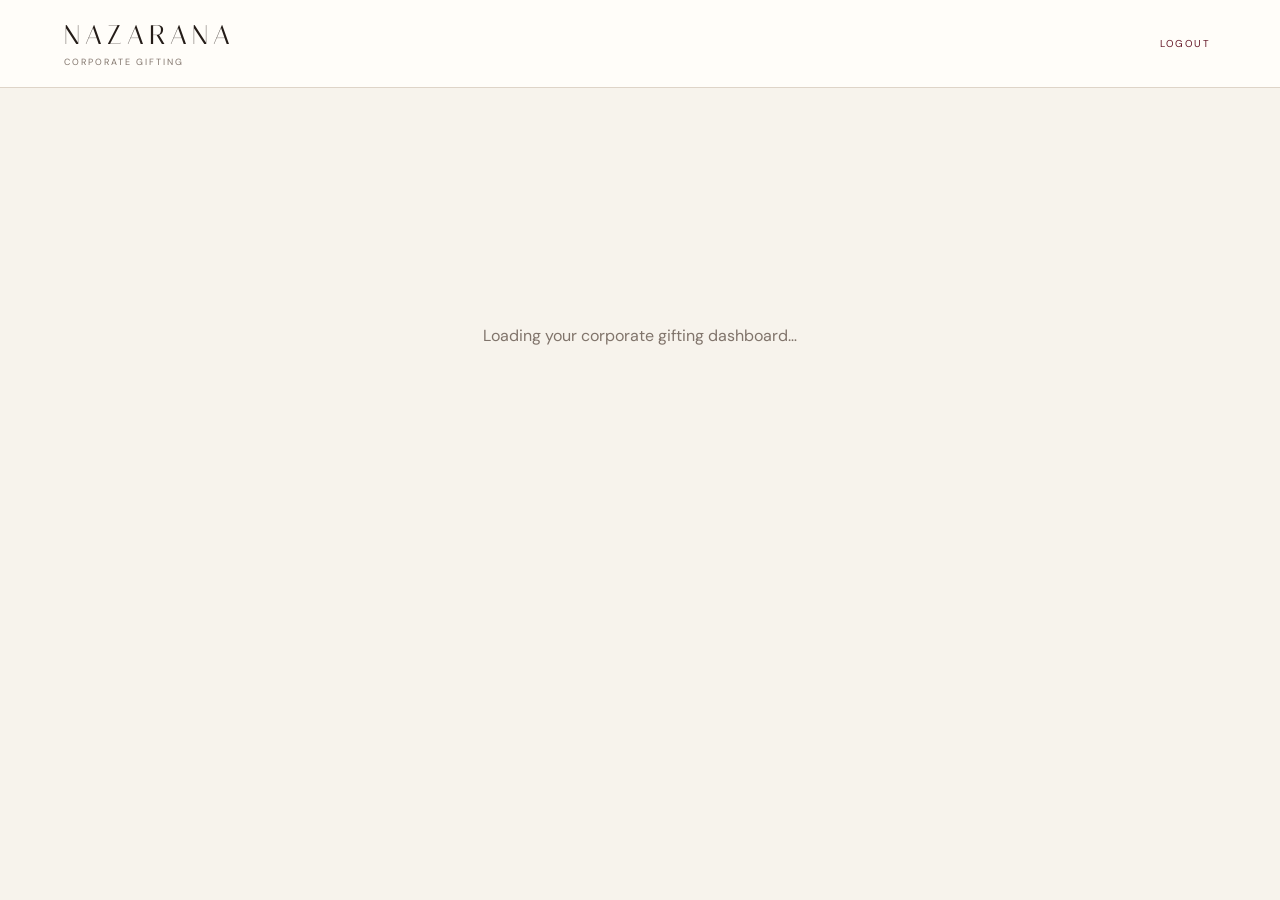
==== hr-dashboard.html @ d7e3edd8 "Add corporate HR dashboard" ====
<!DOCTYPE html>
<html lang="en">
<head>
  <meta charset="UTF-8">
  <meta name="viewport" content="width=device-width, initial-scale=1.0">

  <title>HR Dashboard | Nazarana</title>

  <link rel="preconnect" href="https://fonts.googleapis.com">
  <link rel="preconnect" href="https://fonts.gstatic.com" crossorigin>

  <link
    href="https://fonts.googleapis.com/css2?family=DM+Sans:wght@400;500;600&family=Italiana&display=swap"
    rel="stylesheet"
  >

  <style>
    * {
      box-sizing: border-box;
    }

    :root {
      --burgundy: #651828;
      --burgundy-dark: #4f101d;
      --ivory: #f7f3ec;
      --paper: #fffdf9;
      --ink: #241c18;
      --muted: #80746b;
      --line: #ded4c8;
      --gold: #a7864f;
      --green: #496653;
    }

    body {
      margin: 0;
      background: var(--ivory);
      color: var(--ink);
      font-family: "DM Sans", sans-serif;
    }

    button,
    input {
      font-family: inherit;
    }

    /* HEADER */

    .header {
      height: 88px;
      background: var(--paper);
      border-bottom: 1px solid var(--line);

      display: flex;
      align-items: center;
      justify-content: space-between;

      padding: 0 5vw;

      position: sticky;
      top: 0;
      z-index: 10;
    }

    .brand {
      font-family: "Italiana", serif;
      font-size: 27px;
      letter-spacing: 5px;
    }

    .brand-sub {
      font-size: 9px;
      letter-spacing: 2px;
      margin-top: 5px;
      color: var(--muted);
    }

    .header-right {
      display: flex;
      align-items: center;
      gap: 28px;
    }

    .hr-name {
      font-size: 13px;
    }

    .logout {
      background: none;
      border: none;
      cursor: pointer;

      color: var(--burgundy);

      font-size: 10px;
      letter-spacing: 1.5px;
      text-transform: uppercase;
    }

    /* MAIN */

    .container {
      max-width: 1400px;
      margin: auto;
      padding: 55px 5vw 90px;
    }

    .eyebrow {
      font-size: 10px;
      letter-spacing: 2.5px;
      text-transform: uppercase;
      color: var(--gold);
      margin-bottom: 15px;
    }

    .welcome {
      display: flex;
      justify-content: space-between;
      gap: 40px;
      align-items: flex-end;

      margin-bottom: 45px;
    }

    .welcome h1 {
      font-family: "Italiana", serif;
      font-weight: 400;
      font-size: clamp(38px, 5vw, 58px);
      margin: 0 0 12px;
    }

    .company {
      color: var(--muted);
      font-size: 14px;
    }

    .campaign-box {
      min-width: 310px;
      background: var(--burgundy);
      color: white;
      padding: 24px 27px;
    }

    .campaign-label {
      font-size: 9px;
      letter-spacing: 2px;
      text-transform: uppercase;
      opacity: .7;
    }

    .campaign-name {
      font-family: "Italiana", serif;
      font-size: 25px;
      margin: 9px 0 13px;
    }

    .campaign-meta {
      font-size: 12px;
      opacity: .8;
    }

    /* STATS */

    .stats {
      display: grid;
      grid-template-columns: repeat(4, 1fr);
      gap: 18px;
      margin-bottom: 28px;
    }

    .stat {
      background: var(--paper);
      border: 1px solid var(--line);
      padding: 28px;
    }

    .stat-label {
      font-size: 10px;
      text-transform: uppercase;
      letter-spacing: 1.5px;
      color: var(--muted);
    }

    .stat-value {
      font-family: "Italiana", serif;
      font-size: 43px;
      margin-top: 13px;
    }

    /* PROGRESS */

    .progress-card {
      background: var(--paper);
      border: 1px solid var(--line);
      padding: 25px 28px;
      margin-bottom: 45px;
    }

    .progress-head {
      display: flex;
      justify-content: space-between;
      margin-bottom: 15px;
    }

    .progress-title {
      font-size: 12px;
      font-weight: 600;
    }

    .progress-value {
      font-size: 12px;
      color: var(--burgundy);
      font-weight: 600;
    }

    .progress-track {
      height: 7px;
      background: #e7dfd5;
      overflow: hidden;
    }

    .progress-fill {
      height: 100%;
      width: 0%;
      background: var(--burgundy);
      transition: width .6s ease;
    }

    /* TABLE HEADER */

    .section-head {
      display: flex;
      justify-content: space-between;
      align-items: flex-end;
      gap: 25px;
      margin-bottom: 20px;
    }

    .section-head h2 {
      font-family: "Italiana", serif;
      font-size: 32px;
      font-weight: 400;
      margin: 0;
    }

    .tools {
      display: flex;
      gap: 10px;
    }

    .search {
      height: 42px;
      width: 260px;
      border: 1px solid var(--line);
      background: var(--paper);
      padding: 0 13px;
      outline: none;
    }

    .search:focus {
      border-color: var(--burgundy);
    }

    .export {
      height: 42px;
      padding: 0 20px;
      border: 1px solid var(--burgundy);
      background: transparent;
      color: var(--burgundy);
      cursor: pointer;

      font-size: 10px;
      letter-spacing: 1.4px;
      text-transform: uppercase;
    }

    .export:hover {
      background: var(--burgundy);
      color: white;
    }

    /* TABLE */

    .table-wrap {
      background: var(--paper);
      border: 1px solid var(--line);
      overflow-x: auto;
    }

    table {
      width: 100%;
      border-collapse: collapse;
      min-width: 1050px;
    }

    th {
      text-align: left;
      padding: 16px 18px;

      font-size: 9px;
      letter-spacing: 1.3px;
      text-transform: uppercase;

      color: var(--muted);

      border-bottom: 1px solid var(--line);
      background: #faf7f1;
    }

    td {
      padding: 18px;
      border-bottom: 1px solid #eee7de;
      font-size: 12px;
      vertical-align: middle;
    }

    tbody tr:last-child td {
      border-bottom: 0;
    }

    .employee-name {
      font-weight: 600;
      margin-bottom: 4px;
    }

    .employee-email {
      font-size: 10px;
      color: var(--muted);
    }

    .status {
      display: inline-block;
      padding: 6px 10px;

      font-size: 9px;
      letter-spacing: 1px;
      text-transform: uppercase;
    }

    .status.completed {
      background: #e7efe8;
      color: var(--green);
    }

    .status.pending {
      background: #f2e8e4;
      color: #915142;
    }

    .gift-name {
      font-weight: 500;
    }

    .muted {
      color: var(--muted);
    }

    /* LOADING */

    .loading {
      min-height: 55vh;

      display: flex;
      align-items: center;
      justify-content: center;

      text-align: center;
      color: var(--muted);
    }

    .error {
      max-width: 600px;
      margin: 100px auto;
      text-align: center;
    }

    .error h2 {
      font-family: "Italiana", serif;
      font-size: 36px;
      font-weight: 400;
    }

    .error p {
      color: var(--muted);
      line-height: 1.7;
    }

    .hidden {
      display: none !important;
    }

    @media (max-width: 950px) {

      .stats {
        grid-template-columns: repeat(2, 1fr);
      }

      .welcome {
        display: block;
      }

      .campaign-box {
        margin-top: 30px;
      }

    }

    @media (max-width: 650px) {

      .header {
        height: 75px;
        padding: 0 22px;
      }

      .brand {
        font-size: 21px;
      }

      .brand-sub,
      .hr-name {
        display: none;
      }

      .container {
        padding: 38px 20px 70px;
      }

      .stats {
        grid-template-columns: 1fr 1fr;
        gap: 10px;
      }

      .stat {
        padding: 20px;
      }

      .stat-value {
        font-size: 35px;
      }

      .campaign-box {
        min-width: 0;
      }

      .section-head {
        display: block;
      }

      .tools {
        margin-top: 18px;
        display: grid;
        grid-template-columns: 1fr;
      }

      .search {
        width: 100%;
      }
    }
  </style>
</head>


<body>

<header class="header">

  <div>
    <div class="brand">NAZARANA</div>

    <div class="brand-sub">
      CORPORATE GIFTING
    </div>
  </div>

  <div class="header-right">

    <span
      class="hr-name"
      id="headerHrName">
    </span>

    <button
      class="logout"
      id="logoutButton">
      Logout
    </button>

  </div>

</header>


<div
  id="loading"
  class="loading">
  Loading your corporate gifting dashboard…
</div>


<main
  id="dashboard"
  class="container hidden">

  <section class="welcome">

    <div>

      <div class="eyebrow">
        HR Dashboard
      </div>

      <h1 id="welcomeName">
        Welcome
      </h1>

      <div
        class="company"
        id="companyName">
      </div>

    </div>


    <div class="campaign-box">

      <div class="campaign-label">
        Current Campaign
      </div>

      <div
        class="campaign-name"
        id="campaignName">
      </div>

      <div
        class="campaign-meta"
        id="campaignDeadline">
      </div>

    </div>

  </section>


  <section class="stats">

    <article class="stat">
      <div class="stat-label">
        Total Employees
      </div>

      <div
        class="stat-value"
        id="totalEmployees">
        0
      </div>
    </article>


    <article class="stat">
      <div class="stat-label">
        Selections Received
      </div>

      <div
        class="stat-value"
        id="completedSelections">
        0
      </div>
    </article>


    <article class="stat">
      <div class="stat-label">
        Pending
      </div>

      <div
        class="stat-value"
        id="pendingSelections">
        0
      </div>
    </article>


    <article class="stat">
      <div class="stat-label">
        Completion
      </div>

      <div
        class="stat-value"
        id="completionPercentage">
        0%
      </div>
    </article>

  </section>


  <section class="progress-card">

    <div class="progress-head">

      <span class="progress-title">
        Employee Selection Progress
      </span>

      <span
        class="progress-value"
        id="progressText">
        0%
      </span>

    </div>

    <div class="progress-track">
      <div
        class="progress-fill"
        id="progressFill">
      </div>
    </div>

  </section>


  <section>

    <div class="section-head">

      <div>

        <div class="eyebrow">
          Campaign Participants
        </div>

        <h2>
          Employees & Selections
        </h2>

      </div>


      <div class="tools">

        <input
          id="searchInput"
          class="search"
          type="search"
          placeholder="Search employee…"
        >

        <button
          id="exportButton"
          class="export">
          Export CSV
        </button>

      </div>

    </div>


    <div class="table-wrap">

      <table>

        <thead>
          <tr>
            <th>Employee</th>
            <th>Employee ID</th>
            <th>Mobile</th>
            <th>Gift Tier</th>
            <th>Status</th>
            <th>Selected Gift</th>
            <th>Selected On</th>
            <th>Fulfilment</th>
          </tr>
        </thead>

        <tbody id="employeeTable">
        </tbody>

      </table>

    </div>

  </section>

</main>


<div
  id="errorBox"
  class="error hidden">

  <h2>Unable to load dashboard</h2>

  <p id="errorMessage">
    Please sign in again.
  </p>

</div>


<script type="module">

  import {
    createClient
  } from "https://esm.sh/@supabase/supabase-js@2";


  const SUPABASE_URL =
    "https://seogmslimxytpeoynath.supabase.co";

  /*
    IMPORTANT:
    Paste the SAME browser-safe publishable/anon key
    that you used in hr-login.html.
  */

  const SUPABASE_ANON_KEY =
    "sb_publishable_MpiriYPS7XgmYaeg_kU5gg_hULjj2wq";


  const HR_FUNCTION =
    SUPABASE_URL +
    "/functions/v1/hr-dashboard";


  const supabase =
    createClient(
      SUPABASE_URL,
      SUPABASE_ANON_KEY
    );


  let dashboardData = null;
  let visibleEmployees = [];


  const loading =
    document.getElementById("loading");

  const dashboard =
    document.getElementById("dashboard");

  const errorBox =
    document.getElementById("errorBox");

  const errorMessage =
    document.getElementById("errorMessage");


  /* ---------------------------------
     AUTHENTICATION
  --------------------------------- */

  const {
    data: { session }
  } =
    await supabase.auth.getSession();


  if (!session) {

    location.href =
      "hr-login.html";

  } else {

    loadDashboard(session);

  }


  /* ---------------------------------
     LOAD DASHBOARD
  --------------------------------- */

  async function loadDashboard(session) {

    try {

      const response =
        await fetch(
          HR_FUNCTION,
          {
            method: "GET",

            headers: {
              "Authorization":
                "Bearer " +
                session.access_token,

              "Content-Type":
                "application/json"
            }
          }
        );


      const result =
        await response.json();


      if (
        !response.ok ||
        !result.success
      ) {

        throw new Error(
          result.message ||
          "Unable to load dashboard."
        );

      }


      dashboardData = result;

      visibleEmployees =
        result.employees || [];


      renderDashboard();


      loading.classList.add("hidden");

      dashboard.classList.remove(
        "hidden"
      );


    } catch (error) {

      console.error(error);

      loading.classList.add("hidden");

      errorBox.classList.remove(
        "hidden"
      );

      errorMessage.textContent =
        error.message ||
        "Please sign in again.";

    }

  }


  /* ---------------------------------
     RENDER DASHBOARD
  --------------------------------- */

  function renderDashboard() {

    const data =
      dashboardData;


    document.getElementById(
      "headerHrName"
    ).textContent =
      data.hr?.full_name || "";


    document.getElementById(
      "welcomeName"
    ).textContent =
      "Welcome, " +
      firstName(
        data.hr?.full_name
      );


    document.getElementById(
      "companyName"
    ).textContent =
      data.company?.name || "";


    if (data.active_campaign) {

      document.getElementById(
        "campaignName"
      ).textContent =
        data.active_campaign.name;


      document.getElementById(
        "campaignDeadline"
      ).textContent =
        data.active_campaign.deadline
          ? "Selection deadline · " +
            formatDate(
              data.active_campaign
                .deadline
            )
          : "No selection deadline";

    } else {

      document.getElementById(
        "campaignName"
      ).textContent =
        "No active campaign";


      document.getElementById(
        "campaignDeadline"
      ).textContent =
        "Your Nazarana campaign will appear here.";

    }


    const stats =
      data.stats || {};


    document.getElementById(
      "totalEmployees"
    ).textContent =
      stats.total_employees || 0;


    document.getElementById(
      "completedSelections"
    ).textContent =
      stats.selections_completed || 0;


    document.getElementById(
      "pendingSelections"
    ).textContent =
      stats.selections_pending || 0;


    const percentage =
      stats.completion_percentage || 0;


    document.getElementById(
      "completionPercentage"
    ).textContent =
      percentage + "%";


    document.getElementById(
      "progressText"
    ).textContent =
      percentage + "% complete";


    document.getElementById(
      "progressFill"
    ).style.width =
      percentage + "%";


    renderEmployees(
      visibleEmployees
    );

  }


  /* ---------------------------------
     EMPLOYEE TABLE
  --------------------------------- */

  function renderEmployees(employees) {

    const tbody =
      document.getElementById(
        "employeeTable"
      );


    if (!employees.length) {

      tbody.innerHTML = `
        <tr>
          <td
            colspan="8"
            style="
              text-align:center;
              padding:40px;
              color:#80746b;
            "
          >
            No employees found.
          </td>
        </tr>
      `;

      return;

    }


    tbody.innerHTML =
      employees
        .map((employee) => {

          const completed =
            employee.selection_status ===
            "completed";


          return `
            <tr>

              <td>
                <div class="employee-name">
                  ${escapeHtml(
                    employee.full_name ||
                    "—"
                  )}
                </div>

                <div class="employee-email">
                  ${escapeHtml(
                    employee.email ||
                    ""
                  )}
                </div>
              </td>


              <td>
                ${escapeHtml(
                  employee.employee_code ||
                  "—"
                )}
              </td>


              <td>
                ${escapeHtml(
                  employee.phone ||
                  "—"
                )}
              </td>


              <td>
                ${
                  employee.gift_tier
                    ? escapeHtml(
                        employee
                          .gift_tier
                          .name
                      )
                    : "—"
                }
              </td>


              <td>
                <span
                  class="status ${
                    completed
                      ? "completed"
                      : "pending"
                  }"
                >
                  ${
                    completed
                      ? "Selected"
                      : "Pending"
                  }
                </span>
              </td>


              <td>
                ${
                  employee.selected_gift
                    ? `
                      <span class="gift-name">
                        ${escapeHtml(
                          employee
                            .selected_gift
                            .name
                        )}
                      </span>
                    `
                    : `
                      <span class="muted">
                        Not selected
                      </span>
                    `
                }
              </td>


              <td>
                ${
                  employee.selected_at
                    ? formatDate(
                        employee
                          .selected_at
                      )
                    : "—"
                }
              </td>


              <td>
                ${formatStatus(
                  employee
                    .fulfilment_status
                )}
              </td>

            </tr>
          `;

        })
        .join("");

  }


  /* ---------------------------------
     SEARCH
  --------------------------------- */

  document
    .getElementById("searchInput")
    .addEventListener(
      "input",
      (event) => {

        const query =
          event.target.value
            .trim()
            .toLowerCase();


        if (!query) {

          visibleEmployees =
            dashboardData.employees ||
            [];

        } else {

          visibleEmployees =
            (
              dashboardData.employees ||
              []
            ).filter(
              (employee) => {

                const searchable = [
                  employee.full_name,
                  employee.email,
                  employee.phone,
                  employee.employee_code,
                  employee.gift_tier?.name,
                  employee.selected_gift
                    ?.name,
                  employee.selection_status,
                  employee
                    .fulfilment_status
                ]
                  .filter(Boolean)
                  .join(" ")
                  .toLowerCase();


                return searchable.includes(
                  query
                );

              }
            );

        }


        renderEmployees(
          visibleEmployees
        );

      }
    );


  /* ---------------------------------
     CSV EXPORT
  --------------------------------- */

  document
    .getElementById("exportButton")
    .addEventListener(
      "click",
      () => {

        const employees =
          dashboardData?.employees ||
          [];


        if (!employees.length) {
          return;
        }


        const rows = [

          [
            "Employee ID",
            "Employee Name",
            "Email",
            "Mobile",
            "Gift Tier",
            "Selection Status",
            "Selected Gift",
            "Selected On",
            "Fulfilment Status"
          ],

          ...employees.map(
            (employee) => [

              employee.employee_code ||
                "",

              employee.full_name ||
                "",

              employee.email ||
                "",

              employee.phone ||
                "",

              employee.gift_tier
                ?.name || "",

              employee.selection_status ||
                "",

              employee.selected_gift
                ?.name || "",

              employee.selected_at
                ? formatDate(
                    employee.selected_at
                  )
                : "",

              employee
                .fulfilment_status ||
                ""

            ]
          )

        ];


        const csv =
          rows
            .map(
              (row) =>
                row
                  .map(csvCell)
                  .join(",")
            )
            .join("\n");


        const blob =
          new Blob(
            [csv],
            {
              type:
                "text/csv;charset=utf-8;"
            }
          );


        const url =
          URL.createObjectURL(blob);


        const link =
          document.createElement("a");


        link.href = url;

        link.download =
          "nazarana-" +
          safeFilename(
            dashboardData
              .active_campaign
              ?.name ||
            "campaign"
          ) +
          "-selections.csv";


        document.body.appendChild(
          link
        );

        link.click();

        link.remove();

        URL.revokeObjectURL(url);

      }
    );


  /* ---------------------------------
     LOGOUT
  --------------------------------- */

  document
    .getElementById("logoutButton")
    .addEventListener(
      "click",
      async () => {

        await supabase.auth.signOut();

        location.href =
          "hr-login.html";

      }
    );


  /* ---------------------------------
     HELPERS
  --------------------------------- */

  function firstName(name) {

    if (!name) {
      return "there";
    }

    return name
      .trim()
      .split(/\s+/)[0];

  }


  function formatDate(value) {

    if (!value) {
      return "—";
    }


    const date =
      new Date(value);


    if (
      Number.isNaN(
        date.getTime()
      )
    ) {
      return "—";
    }


    return new Intl.DateTimeFormat(
      "en-IN",
      {
        day: "2-digit",
        month: "short",
        year: "numeric"
      }
    ).format(date);

  }


  function formatStatus(value) {

    if (!value) {
      return "—";
    }


    return value
      .replaceAll("_", " ")
      .replace(
        /\b\w/g,
        (letter) =>
          letter.toUpperCase()
      );

  }


  function csvCell(value) {

    const text =
      String(value ?? "");


    return (
      '"' +
      text.replaceAll(
        '"',
        '""'
      ) +
      '"'
    );

  }


  function safeFilename(value) {

    return String(value)
      .toLowerCase()
      .replace(
        /[^a-z0-9]+/g,
        "-"
      )
      .replace(
        /^-+|-+$/g,
        ""
      );

  }


  function escapeHtml(value) {

    return String(value ?? "")
      .replaceAll("&", "&amp;")
      .replaceAll("<", "&lt;")
      .replaceAll(">", "&gt;")
      .replaceAll('"', "&quot;")
      .replaceAll("'", "&#039;");

  }

</script>

</body>
</html>
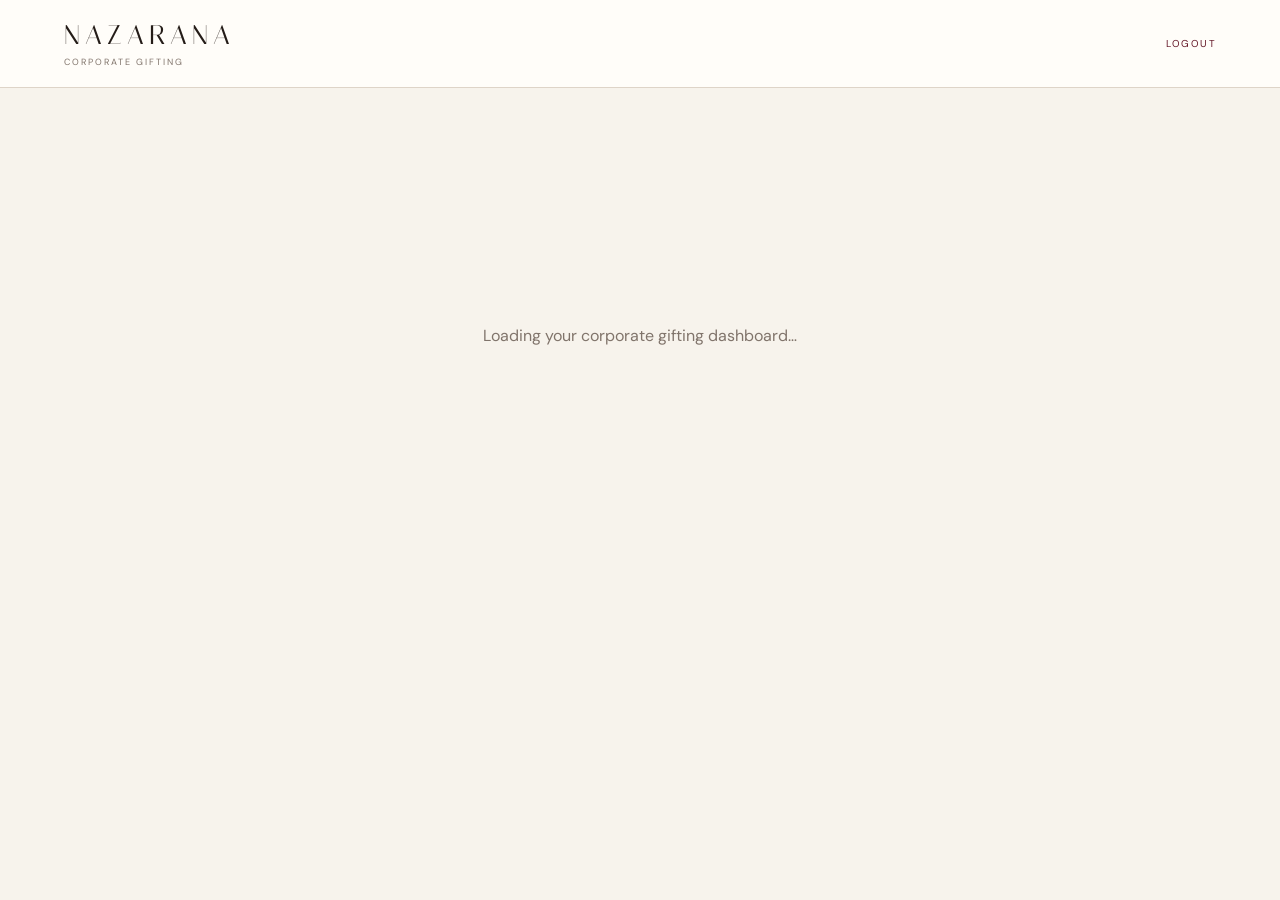
==== commit 123d0b6f: "Upgrade HR dashboard with gifting analytics" ====
--- a/hr-dashboard.html
+++ b/hr-dashboard.html
@@ -1,23 +1,40 @@
 <!DOCTYPE html>
 <html lang="en">
+
 <head>
+
   <meta charset="UTF-8">
-  <meta name="viewport" content="width=device-width, initial-scale=1.0">
+
+  <meta
+    name="viewport"
+    content="width=device-width, initial-scale=1.0"
+  >
 
   <title>HR Dashboard | Nazarana</title>
 
-  <link rel="preconnect" href="https://fonts.googleapis.com">
-  <link rel="preconnect" href="https://fonts.gstatic.com" crossorigin>
+  <link
+    rel="preconnect"
+    href="https://fonts.googleapis.com"
+  >
+
+  <link
+    rel="preconnect"
+    href="https://fonts.gstatic.com"
+    crossorigin
+  >
 
   <link
     href="https://fonts.googleapis.com/css2?family=DM+Sans:wght@400;500;600&family=Italiana&display=swap"
     rel="stylesheet"
   >
 
+
   <style>
+
     * {
       box-sizing: border-box;
     }
+
 
     :root {
       --burgundy: #651828;
@@ -29,447 +46,1230 @@
       --line: #ded4c8;
       --gold: #a7864f;
       --green: #496653;
-    }
+      --soft-green: #e7efe8;
+      --soft-red: #f2e8e4;
+      --soft-gold: #f1eadc;
+    }
+
+
+    html {
+      scroll-behavior: smooth;
+    }
+
 
     body {
       margin: 0;
+
       background: var(--ivory);
       color: var(--ink);
-      font-family: "DM Sans", sans-serif;
-    }
+
+      font-family:
+        "DM Sans",
+        sans-serif;
+    }
+
 
     button,
     input {
       font-family: inherit;
     }
 
-    /* HEADER */
+
+    button {
+      cursor: pointer;
+    }
+
+
+    /* ========================================
+       HEADER
+    ========================================= */
+
 
     .header {
-      height: 88px;
+      min-height: 88px;
+
       background: var(--paper);
-      border-bottom: 1px solid var(--line);
+
+      border-bottom:
+        1px solid var(--line);
 
       display: flex;
       align-items: center;
       justify-content: space-between;
 
-      padding: 0 5vw;
+      padding:
+        0 5vw;
 
       position: sticky;
       top: 0;
-      z-index: 10;
-    }
+
+      z-index: 100;
+    }
+
 
     .brand {
-      font-family: "Italiana", serif;
+      font-family:
+        "Italiana",
+        serif;
+
       font-size: 27px;
+
       letter-spacing: 5px;
     }
 
+
     .brand-sub {
+      margin-top: 5px;
+
+      color: var(--muted);
+
       font-size: 9px;
+
       letter-spacing: 2px;
-      margin-top: 5px;
-      color: var(--muted);
-    }
+    }
+
 
     .header-right {
       display: flex;
       align-items: center;
+
       gap: 28px;
     }
+
 
     .hr-name {
       font-size: 13px;
     }
 
+
     .logout {
+      padding: 0;
+
+      border: 0;
       background: none;
-      border: none;
-      cursor: pointer;
 
       color: var(--burgundy);
 
       font-size: 10px;
+
       letter-spacing: 1.5px;
+
       text-transform: uppercase;
     }
 
-    /* MAIN */
+
+    /* ========================================
+       MAIN
+    ========================================= */
+
 
     .container {
-      max-width: 1400px;
+      width: min(
+        1400px,
+        90vw
+      );
+
       margin: auto;
-      padding: 55px 5vw 90px;
-    }
+
+      padding:
+        55px 0
+        90px;
+    }
+
 
     .eyebrow {
+      margin-bottom: 14px;
+
+      color: var(--gold);
+
       font-size: 10px;
+
       letter-spacing: 2.5px;
+
       text-transform: uppercase;
-      color: var(--gold);
-      margin-bottom: 15px;
-    }
+    }
+
+
+    .section-description {
+      max-width: 620px;
+
+      margin:
+        10px 0 0;
+
+      color: var(--muted);
+
+      font-size: 12px;
+
+      line-height: 1.7;
+    }
+
+
+    /* ========================================
+       WELCOME
+    ========================================= */
+
 
     .welcome {
       display: flex;
-      justify-content: space-between;
+
+      justify-content:
+        space-between;
+
+      align-items:
+        flex-end;
+
       gap: 40px;
-      align-items: flex-end;
-
-      margin-bottom: 45px;
-    }
+
+      margin-bottom: 42px;
+    }
+
 
     .welcome h1 {
-      font-family: "Italiana", serif;
+      margin:
+        0 0 12px;
+
+      font-family:
+        "Italiana",
+        serif;
+
       font-weight: 400;
-      font-size: clamp(38px, 5vw, 58px);
-      margin: 0 0 12px;
-    }
+
+      font-size:
+        clamp(
+          38px,
+          5vw,
+          58px
+        );
+    }
+
 
     .company {
       color: var(--muted);
+
       font-size: 14px;
     }
 
+
     .campaign-box {
-      min-width: 310px;
-      background: var(--burgundy);
+      min-width: 330px;
+
+      padding:
+        24px 27px;
+
+      background:
+        var(--burgundy);
+
       color: white;
-      padding: 24px 27px;
-    }
+    }
+
 
     .campaign-label {
       font-size: 9px;
+
       letter-spacing: 2px;
+
       text-transform: uppercase;
+
       opacity: .7;
     }
 
+
     .campaign-name {
-      font-family: "Italiana", serif;
+      margin:
+        9px 0 12px;
+
+      font-family:
+        "Italiana",
+        serif;
+
       font-size: 25px;
-      margin: 9px 0 13px;
-    }
+    }
+
 
     .campaign-meta {
       font-size: 12px;
+
+      line-height: 1.6;
+
       opacity: .8;
     }
 
-    /* STATS */
+
+    .deadline-note {
+      margin-top: 6px;
+
+      color: #e8d7b8;
+
+      font-size: 10px;
+    }
+
+
+    /* ========================================
+       PRIMARY STATS
+    ========================================= */
+
 
     .stats {
       display: grid;
-      grid-template-columns: repeat(4, 1fr);
+
+      grid-template-columns:
+        repeat(4, 1fr);
+
       gap: 18px;
-      margin-bottom: 28px;
-    }
+
+      margin-bottom: 18px;
+    }
+
 
     .stat {
-      background: var(--paper);
-      border: 1px solid var(--line);
-      padding: 28px;
-    }
+      min-height: 135px;
+
+      padding: 27px;
+
+      background:
+        var(--paper);
+
+      border:
+        1px solid var(--line);
+    }
+
 
     .stat-label {
+      color: var(--muted);
+
       font-size: 10px;
+
+      letter-spacing: 1.5px;
+
       text-transform: uppercase;
-      letter-spacing: 1.5px;
+    }
+
+
+    .stat-value {
+      margin-top: 13px;
+
+      font-family:
+        "Italiana",
+        serif;
+
+      font-size: 43px;
+    }
+
+
+    .stat-sub {
+      margin-top: 6px;
+
       color: var(--muted);
-    }
-
-    .stat-value {
-      font-family: "Italiana", serif;
-      font-size: 43px;
-      margin-top: 13px;
-    }
-
-    /* PROGRESS */
+
+      font-size: 10px;
+    }
+
+
+    /* ========================================
+       PROGRESS
+    ========================================= */
+
 
     .progress-card {
-      background: var(--paper);
-      border: 1px solid var(--line);
-      padding: 25px 28px;
-      margin-bottom: 45px;
-    }
+      padding:
+        25px 28px;
+
+      margin-bottom: 55px;
+
+      background:
+        var(--paper);
+
+      border:
+        1px solid var(--line);
+    }
+
 
     .progress-head {
       display: flex;
-      justify-content: space-between;
+
+      justify-content:
+        space-between;
+
+      gap: 20px;
+
       margin-bottom: 15px;
     }
+
 
     .progress-title {
       font-size: 12px;
+
       font-weight: 600;
     }
 
+
     .progress-value {
+      color:
+        var(--burgundy);
+
       font-size: 12px;
-      color: var(--burgundy);
+
       font-weight: 600;
     }
+
 
     .progress-track {
       height: 7px;
-      background: #e7dfd5;
+
       overflow: hidden;
-    }
+
+      background:
+        #e7dfd5;
+    }
+
 
     .progress-fill {
+      width: 0%;
       height: 100%;
-      width: 0%;
-      background: var(--burgundy);
-      transition: width .6s ease;
-    }
-
-    /* TABLE HEADER */
+
+      background:
+        var(--burgundy);
+
+      transition:
+        width .6s ease;
+    }
+
+
+    /* ========================================
+       SECTION HEADINGS
+    ========================================= */
+
+
+    .section {
+      margin-bottom: 65px;
+    }
+
 
     .section-head {
       display: flex;
-      justify-content: space-between;
-      align-items: flex-end;
-      gap: 25px;
-      margin-bottom: 20px;
-    }
+
+      justify-content:
+        space-between;
+
+      align-items:
+        flex-end;
+
+      gap: 30px;
+
+      margin-bottom: 22px;
+    }
+
 
     .section-head h2 {
-      font-family: "Italiana", serif;
-      font-size: 32px;
+      margin: 0;
+
+      font-family:
+        "Italiana",
+        serif;
+
+      font-size: 34px;
+
       font-weight: 400;
+    }
+
+
+    /* ========================================
+       GIFT ANALYTICS
+    ========================================= */
+
+
+    .gift-grid {
+      display: grid;
+
+      grid-template-columns:
+        repeat(4, 1fr);
+
+      gap: 16px;
+    }
+
+
+    .gift-card {
+      overflow: hidden;
+
+      background:
+        var(--paper);
+
+      border:
+        1px solid var(--line);
+    }
+
+
+    .gift-image {
+      width: 100%;
+
+      aspect-ratio: 1.35 / 1;
+
+      overflow: hidden;
+
+      background:
+        #ece4da;
+    }
+
+
+    .gift-image img {
+      display: block;
+
+      width: 100%;
+      height: 100%;
+
+      object-fit: cover;
+
+      transition:
+        transform .4s ease;
+    }
+
+
+    .gift-card:hover
+    .gift-image img {
+      transform:
+        scale(1.025);
+    }
+
+
+    .gift-card-body {
+      padding:
+        19px 18px 20px;
+    }
+
+
+    .gift-card-top {
+      display: flex;
+
+      justify-content:
+        space-between;
+
+      align-items:
+        flex-start;
+
+      gap: 15px;
+    }
+
+
+    .gift-title {
       margin: 0;
-    }
+
+      font-family:
+        "Italiana",
+        serif;
+
+      font-size: 20px;
+
+      line-height: 1.2;
+    }
+
+
+    .gift-count {
+      flex-shrink: 0;
+
+      color:
+        var(--burgundy);
+
+      font-family:
+        "Italiana",
+        serif;
+
+      font-size: 28px;
+    }
+
+
+    .gift-tagline {
+      min-height: 34px;
+
+      margin:
+        7px 0 15px;
+
+      color:
+        var(--muted);
+
+      font-size: 10px;
+
+      line-height: 1.55;
+    }
+
+
+    .gift-progress {
+      height: 4px;
+
+      overflow: hidden;
+
+      background:
+        #e8e0d6;
+    }
+
+
+    .gift-progress-fill {
+      height: 100%;
+
+      background:
+        var(--gold);
+    }
+
+
+    .gift-meta {
+      display: flex;
+
+      justify-content:
+        space-between;
+
+      margin-top: 8px;
+
+      color:
+        var(--muted);
+
+      font-size: 9px;
+
+      letter-spacing: .5px;
+
+      text-transform: uppercase;
+    }
+
+
+    /* ========================================
+       PARTICIPATION + FULFILMENT
+    ========================================= */
+
+
+    .analytics-row {
+      display: grid;
+
+      grid-template-columns:
+        1fr 1.6fr;
+
+      gap: 18px;
+
+      margin-bottom: 65px;
+    }
+
+
+    .analytics-panel {
+      padding: 28px;
+
+      background:
+        var(--paper);
+
+      border:
+        1px solid var(--line);
+    }
+
+
+    .analytics-panel h3 {
+      margin:
+        0 0 8px;
+
+      font-family:
+        "Italiana",
+        serif;
+
+      font-size: 27px;
+
+      font-weight: 400;
+    }
+
+
+    .analytics-panel-intro {
+      margin:
+        0 0 25px;
+
+      color:
+        var(--muted);
+
+      font-size: 11px;
+
+      line-height: 1.6;
+    }
+
+
+    .participation-number {
+      font-family:
+        "Italiana",
+        serif;
+
+      font-size: 52px;
+    }
+
+
+    .participation-label {
+      margin-top: 4px;
+
+      color:
+        var(--muted);
+
+      font-size: 10px;
+
+      text-transform: uppercase;
+
+      letter-spacing: 1px;
+    }
+
+
+    .mini-progress {
+      height: 6px;
+
+      margin:
+        20px 0 11px;
+
+      overflow: hidden;
+
+      background:
+        #e7dfd5;
+    }
+
+
+    .mini-progress-fill {
+      height: 100%;
+
+      background:
+        var(--gold);
+    }
+
+
+    .participation-foot {
+      display: flex;
+
+      justify-content:
+        space-between;
+
+      gap: 20px;
+
+      color:
+        var(--muted);
+
+      font-size: 10px;
+    }
+
+
+    .fulfilment-grid {
+      display: grid;
+
+      grid-template-columns:
+        repeat(5, 1fr);
+
+      gap: 10px;
+    }
+
+
+    .fulfilment-item {
+      padding:
+        18px 13px;
+
+      background:
+        #faf7f1;
+
+      border:
+        1px solid #eee5da;
+
+      text-align: center;
+    }
+
+
+    .fulfilment-number {
+      font-family:
+        "Italiana",
+        serif;
+
+      font-size: 30px;
+    }
+
+
+    .fulfilment-label {
+      margin-top: 6px;
+
+      color:
+        var(--muted);
+
+      font-size: 8px;
+
+      letter-spacing: 1px;
+
+      text-transform: uppercase;
+    }
+
+
+    /* ========================================
+       EMPLOYEE TOOLS
+    ========================================= */
+
 
     .tools {
       display: flex;
+
       gap: 10px;
     }
 
+
     .search {
+      width: 260px;
       height: 42px;
-      width: 260px;
-      border: 1px solid var(--line);
-      background: var(--paper);
-      padding: 0 13px;
+
+      padding:
+        0 13px;
+
+      border:
+        1px solid var(--line);
+
+      background:
+        var(--paper);
+
       outline: none;
     }
 
+
     .search:focus {
-      border-color: var(--burgundy);
-    }
+      border-color:
+        var(--burgundy);
+    }
+
 
     .export {
       height: 42px;
-      padding: 0 20px;
-      border: 1px solid var(--burgundy);
-      background: transparent;
-      color: var(--burgundy);
-      cursor: pointer;
+
+      padding:
+        0 20px;
+
+      border:
+        1px solid
+        var(--burgundy);
+
+      background:
+        transparent;
+
+      color:
+        var(--burgundy);
 
       font-size: 10px;
+
       letter-spacing: 1.4px;
+
       text-transform: uppercase;
     }
 
+
     .export:hover {
-      background: var(--burgundy);
+      background:
+        var(--burgundy);
+
       color: white;
     }
 
-    /* TABLE */
+
+    /* ========================================
+       EMPLOYEE TABLE
+    ========================================= */
+
 
     .table-wrap {
-      background: var(--paper);
-      border: 1px solid var(--line);
       overflow-x: auto;
-    }
+
+      background:
+        var(--paper);
+
+      border:
+        1px solid var(--line);
+    }
+
 
     table {
       width: 100%;
-      border-collapse: collapse;
-      min-width: 1050px;
-    }
+
+      min-width: 1120px;
+
+      border-collapse:
+        collapse;
+    }
+
 
     th {
+      padding:
+        16px 18px;
+
+      border-bottom:
+        1px solid var(--line);
+
+      background:
+        #faf7f1;
+
+      color:
+        var(--muted);
+
       text-align: left;
-      padding: 16px 18px;
 
       font-size: 9px;
+
       letter-spacing: 1.3px;
+
       text-transform: uppercase;
-
-      color: var(--muted);
-
-      border-bottom: 1px solid var(--line);
-      background: #faf7f1;
-    }
+    }
+
 
     td {
       padding: 18px;
-      border-bottom: 1px solid #eee7de;
+
+      border-bottom:
+        1px solid #eee7de;
+
       font-size: 12px;
-      vertical-align: middle;
-    }
+
+      vertical-align:
+        middle;
+    }
+
 
     tbody tr:last-child td {
       border-bottom: 0;
     }
 
+
     .employee-name {
+      margin-bottom: 4px;
+
       font-weight: 600;
-      margin-bottom: 4px;
-    }
+    }
+
 
     .employee-email {
+      color:
+        var(--muted);
+
       font-size: 10px;
-      color: var(--muted);
-    }
+    }
+
 
     .status {
-      display: inline-block;
-      padding: 6px 10px;
+      display:
+        inline-block;
+
+      padding:
+        6px 10px;
 
       font-size: 9px;
+
       letter-spacing: 1px;
-      text-transform: uppercase;
-    }
+
+      text-transform:
+        uppercase;
+    }
+
 
     .status.completed {
-      background: #e7efe8;
-      color: var(--green);
-    }
+      background:
+        var(--soft-green);
+
+      color:
+        var(--green);
+    }
+
 
     .status.pending {
-      background: #f2e8e4;
-      color: #915142;
-    }
+      background:
+        var(--soft-red);
+
+      color:
+        #915142;
+    }
+
+
+    .fulfilment-badge {
+      display:
+        inline-block;
+
+      padding:
+        6px 9px;
+
+      background:
+        var(--soft-gold);
+
+      color:
+        #715a32;
+
+      font-size: 9px;
+
+      letter-spacing: .7px;
+
+      text-transform:
+        uppercase;
+    }
+
 
     .gift-name {
       font-weight: 500;
     }
 
+
     .muted {
-      color: var(--muted);
-    }
-
-    /* LOADING */
+      color:
+        var(--muted);
+    }
+
+
+    /* ========================================
+       EMPTY / LOADING / ERROR
+    ========================================= */
+
+
+    .empty-state {
+      padding:
+        45px 20px;
+
+      color:
+        var(--muted);
+
+      text-align: center;
+
+      font-size: 12px;
+    }
+
 
     .loading {
       min-height: 55vh;
 
       display: flex;
+
       align-items: center;
-      justify-content: center;
+
+      justify-content:
+        center;
+
+      padding: 30px;
+
+      color:
+        var(--muted);
 
       text-align: center;
-      color: var(--muted);
-    }
+    }
+
 
     .error {
       max-width: 600px;
-      margin: 100px auto;
+
+      margin:
+        100px auto;
+
+      padding:
+        0 25px;
+
       text-align: center;
     }
 
+
     .error h2 {
-      font-family: "Italiana", serif;
+      font-family:
+        "Italiana",
+        serif;
+
       font-size: 36px;
+
       font-weight: 400;
     }
 
+
     .error p {
-      color: var(--muted);
+      color:
+        var(--muted);
+
       line-height: 1.7;
     }
 
+
+    .error-login {
+      display:
+        inline-block;
+
+      margin-top: 15px;
+
+      padding:
+        13px 20px;
+
+      background:
+        var(--burgundy);
+
+      color: white;
+
+      text-decoration: none;
+
+      font-size: 10px;
+
+      letter-spacing: 1.3px;
+
+      text-transform:
+        uppercase;
+    }
+
+
     .hidden {
-      display: none !important;
-    }
-
-    @media (max-width: 950px) {
+      display:
+        none !important;
+    }
+
+
+    /* ========================================
+       RESPONSIVE
+    ========================================= */
+
+
+    @media
+    (max-width: 1100px) {
+
+      .gift-grid {
+        grid-template-columns:
+          repeat(2, 1fr);
+      }
+
+
+      .analytics-row {
+        grid-template-columns:
+          1fr;
+      }
+
+    }
+
+
+    @media
+    (max-width: 950px) {
 
       .stats {
-        grid-template-columns: repeat(2, 1fr);
+        grid-template-columns:
+          repeat(2, 1fr);
       }
+
 
       .welcome {
         display: block;
       }
 
+
       .campaign-box {
         margin-top: 30px;
       }
 
     }
 
-    @media (max-width: 650px) {
+
+    @media
+    (max-width: 700px) {
 
       .header {
-        height: 75px;
-        padding: 0 22px;
+        min-height: 75px;
+
+        padding:
+          0 22px;
       }
+
 
       .brand {
         font-size: 21px;
       }
+
 
       .brand-sub,
       .hr-name {
         display: none;
       }
 
+
       .container {
-        padding: 38px 20px 70px;
+        width: auto;
+
+        padding:
+          38px 20px
+          70px;
       }
 
+
       .stats {
-        grid-template-columns: 1fr 1fr;
+        grid-template-columns:
+          1fr 1fr;
+
         gap: 10px;
       }
 
+
       .stat {
+        min-height: 115px;
+
         padding: 20px;
       }
+
 
       .stat-value {
         font-size: 35px;
       }
 
+
       .campaign-box {
         min-width: 0;
       }
 
+
       .section-head {
         display: block;
       }
 
+
       .tools {
+        display: grid;
+
+        grid-template-columns:
+          1fr;
+
         margin-top: 18px;
-        display: grid;
-        grid-template-columns: 1fr;
       }
+
 
       .search {
         width: 100%;
       }
-    }
+
+
+      .gift-grid {
+        grid-template-columns:
+          1fr;
+      }
+
+
+      .fulfilment-grid {
+        grid-template-columns:
+          repeat(2, 1fr);
+      }
+
+
+      .fulfilment-item:last-child {
+        grid-column:
+          1 / -1;
+      }
+
+    }
+
   </style>
+
 </head>
 
 
 <body>
 
+
+<!-- ========================================
+     HEADER
+========================================= -->
+
 <header class="header">
 
   <div>
-    <div class="brand">NAZARANA</div>
+
+    <div class="brand">
+      NAZARANA
+    </div>
 
     <div class="brand-sub">
       CORPORATE GIFTING
     </div>
+
   </div>
+
 
   <div class="header-right">
 
@@ -480,7 +1280,8 @@
 
     <button
       class="logout"
-      id="logoutButton">
+      id="logoutButton"
+      type="button">
       Logout
     </button>
 
@@ -488,17 +1289,32 @@
 
 </header>
 
+
+
+<!-- ========================================
+     LOADING
+========================================= -->
 
 <div
   id="loading"
   class="loading">
+
   Loading your corporate gifting dashboard…
+
 </div>
 
+
+
+<!-- ========================================
+     DASHBOARD
+========================================= -->
 
 <main
   id="dashboard"
   class="container hidden">
+
+
+  <!-- WELCOME -->
 
   <section class="welcome">
 
@@ -536,14 +1352,23 @@
         id="campaignDeadline">
       </div>
 
+      <div
+        class="deadline-note"
+        id="deadlineNote">
+      </div>
+
     </div>
 
   </section>
 
 
+
+  <!-- PRIMARY STATS -->
+
   <section class="stats">
 
     <article class="stat">
+
       <div class="stat-label">
         Total Employees
       </div>
@@ -553,10 +1378,16 @@
         id="totalEmployees">
         0
       </div>
+
+      <div class="stat-sub">
+        Included in this campaign
+      </div>
+
     </article>
 
 
     <article class="stat">
+
       <div class="stat-label">
         Selections Received
       </div>
@@ -566,12 +1397,18 @@
         id="completedSelections">
         0
       </div>
+
+      <div class="stat-sub">
+        Employees who have chosen
+      </div>
+
     </article>
 
 
     <article class="stat">
+
       <div class="stat-label">
-        Pending
+        Pending Selection
       </div>
 
       <div
@@ -579,10 +1416,16 @@
         id="pendingSelections">
         0
       </div>
+
+      <div class="stat-sub">
+        Yet to make their choice
+      </div>
+
     </article>
 
 
     <article class="stat">
+
       <div class="stat-label">
         Completion
       </div>
@@ -592,10 +1435,18 @@
         id="completionPercentage">
         0%
       </div>
+
+      <div class="stat-sub">
+        Overall selection progress
+      </div>
+
     </article>
 
   </section>
 
+
+
+  <!-- PROGRESS -->
 
   <section class="progress-card">
 
@@ -613,17 +1464,230 @@
 
     </div>
 
+
     <div class="progress-track">
+
       <div
         class="progress-fill"
         id="progressFill">
       </div>
+
     </div>
 
   </section>
 
 
-  <section>
+
+  <!-- ========================================
+       GIFT SELECTION ANALYTICS
+  ========================================= -->
+
+  <section class="section">
+
+    <div class="section-head">
+
+      <div>
+
+        <div class="eyebrow">
+          Gift Selection Analytics
+        </div>
+
+        <h2>
+          What your team is choosing
+        </h2>
+
+        <p class="section-description">
+          A live view of employee preferences across
+          Nazarana's curated Gift Edits.
+        </p>
+
+      </div>
+
+    </div>
+
+
+    <div
+      class="gift-grid"
+      id="giftAnalytics">
+    </div>
+
+  </section>
+
+
+
+  <!-- ========================================
+       PARTICIPATION + FULFILMENT
+  ========================================= -->
+
+  <section class="analytics-row">
+
+
+    <!-- LOGIN PARTICIPATION -->
+
+    <article class="analytics-panel">
+
+      <div class="eyebrow">
+        Participation
+      </div>
+
+      <h3>
+        Employee engagement
+      </h3>
+
+      <p class="analytics-panel-intro">
+        Employees who have accessed their
+        Nazarana gifting experience.
+      </p>
+
+
+      <div
+        class="participation-number"
+        id="loginPercentage">
+        0%
+      </div>
+
+      <div class="participation-label">
+        Have logged in
+      </div>
+
+
+      <div class="mini-progress">
+
+        <div
+          class="mini-progress-fill"
+          id="loginProgress"
+          style="width:0%">
+        </div>
+
+      </div>
+
+
+      <div class="participation-foot">
+
+        <span id="loggedInEmployees">
+          0 employees logged in
+        </span>
+
+        <span id="invitedEmployees">
+          0 invited
+        </span>
+
+      </div>
+
+    </article>
+
+
+
+    <!-- FULFILMENT -->
+
+    <article class="analytics-panel">
+
+      <div class="eyebrow">
+        Fulfilment
+      </div>
+
+      <h3>
+        Gift delivery status
+      </h3>
+
+      <p class="analytics-panel-intro">
+        Track the journey from confirmed selection
+        through to delivery.
+      </p>
+
+
+      <div class="fulfilment-grid">
+
+
+        <div class="fulfilment-item">
+
+          <div
+            class="fulfilment-number"
+            id="fulfilmentPending">
+            0
+          </div>
+
+          <div class="fulfilment-label">
+            Pending
+          </div>
+
+        </div>
+
+
+        <div class="fulfilment-item">
+
+          <div
+            class="fulfilment-number"
+            id="fulfilmentProcessing">
+            0
+          </div>
+
+          <div class="fulfilment-label">
+            Processing
+          </div>
+
+        </div>
+
+
+        <div class="fulfilment-item">
+
+          <div
+            class="fulfilment-number"
+            id="fulfilmentDispatched">
+            0
+          </div>
+
+          <div class="fulfilment-label">
+            Dispatched
+          </div>
+
+        </div>
+
+
+        <div class="fulfilment-item">
+
+          <div
+            class="fulfilment-number"
+            id="fulfilmentDelivered">
+            0
+          </div>
+
+          <div class="fulfilment-label">
+            Delivered
+          </div>
+
+        </div>
+
+
+        <div class="fulfilment-item">
+
+          <div
+            class="fulfilment-number"
+            id="fulfilmentCancelled">
+            0
+          </div>
+
+          <div class="fulfilment-label">
+            Cancelled
+          </div>
+
+        </div>
+
+
+      </div>
+
+    </article>
+
+
+  </section>
+
+
+
+  <!-- ========================================
+       EMPLOYEES
+  ========================================= -->
+
+  <section class="section">
 
     <div class="section-head">
 
@@ -634,8 +1698,13 @@
         </div>
 
         <h2>
-          Employees & Selections
+          Employees &amp; Selections
         </h2>
+
+        <p class="section-description">
+          Review participation, gift choices and
+          fulfilment status for each employee.
+        </p>
 
       </div>
 
@@ -651,7 +1720,8 @@
 
         <button
           id="exportButton"
-          class="export">
+          class="export"
+          type="button">
           Export CSV
         </button>
 
@@ -665,17 +1735,45 @@
       <table>
 
         <thead>
+
           <tr>
-            <th>Employee</th>
-            <th>Employee ID</th>
-            <th>Mobile</th>
-            <th>Gift Tier</th>
-            <th>Status</th>
-            <th>Selected Gift</th>
-            <th>Selected On</th>
-            <th>Fulfilment</th>
+
+            <th>
+              Employee
+            </th>
+
+            <th>
+              Employee ID
+            </th>
+
+            <th>
+              Mobile
+            </th>
+
+            <th>
+              Gift Tier
+            </th>
+
+            <th>
+              Status
+            </th>
+
+            <th>
+              Selected Gift
+            </th>
+
+            <th>
+              Selected On
+            </th>
+
+            <th>
+              Fulfilment
+            </th>
+
           </tr>
+
         </thead>
+
 
         <tbody id="employeeTable">
         </tbody>
@@ -686,37 +1784,57 @@
 
   </section>
 
+
 </main>
 
+
+
+<!-- ========================================
+     ERROR
+========================================= -->
 
 <div
   id="errorBox"
   class="error hidden">
 
-  <h2>Unable to load dashboard</h2>
+  <h2>
+    Unable to load dashboard
+  </h2>
 
   <p id="errorMessage">
     Please sign in again.
   </p>
 
+  <a
+    class="error-login"
+    href="hr-login.html">
+    Return to HR Login
+  </a>
+
 </div>
 
+
+
+<!-- ========================================
+     JAVASCRIPT
+========================================= -->
 
 <script type="module">
 
   import {
     createClient
-  } from "https://esm.sh/@supabase/supabase-js@2";
+  } from
+    "https://esm.sh/@supabase/supabase-js@2";
+
+
+  /* ========================================
+     CONFIGURATION
+  ========================================= */
 
 
   const SUPABASE_URL =
     "https://seogmslimxytpeoynath.supabase.co";
 
-  /*
-    IMPORTANT:
-    Paste the SAME browser-safe publishable/anon key
-    that you used in hr-login.html.
-  */
 
   const SUPABASE_ANON_KEY =
     "sb_publishable_MpiriYPS7XgmYaeg_kU5gg_hULjj2wq";
@@ -735,30 +1853,47 @@
 
 
   let dashboardData = null;
+
   let visibleEmployees = [];
 
 
   const loading =
-    document.getElementById("loading");
+    document.getElementById(
+      "loading"
+    );
+
 
   const dashboard =
-    document.getElementById("dashboard");
+    document.getElementById(
+      "dashboard"
+    );
+
 
   const errorBox =
-    document.getElementById("errorBox");
+    document.getElementById(
+      "errorBox"
+    );
+
 
   const errorMessage =
-    document.getElementById("errorMessage");
-
-
-  /* ---------------------------------
+    document.getElementById(
+      "errorMessage"
+    );
+
+
+
+  /* ========================================
      AUTHENTICATION
-  --------------------------------- */
+  ========================================= */
+
 
   const {
-    data: { session }
+    data: {
+      session
+    }
   } =
-    await supabase.auth.getSession();
+    await supabase.auth
+      .getSession();
 
 
   if (!session) {
@@ -768,16 +1903,22 @@
 
   } else {
 
-    loadDashboard(session);
+    loadDashboard(
+      session
+    );
 
   }
 
 
-  /* ---------------------------------
+
+  /* ========================================
      LOAD DASHBOARD
-  --------------------------------- */
-
-  async function loadDashboard(session) {
+  ========================================= */
+
+
+  async function loadDashboard(
+    session
+  ) {
 
     try {
 
@@ -785,16 +1926,21 @@
         await fetch(
           HR_FUNCTION,
           {
-            method: "GET",
+
+            method:
+              "GET",
 
             headers: {
+
               "Authorization":
                 "Bearer " +
                 session.access_token,
 
               "Content-Type":
                 "application/json"
+
             }
+
           }
         );
 
@@ -816,16 +1962,22 @@
       }
 
 
-      dashboardData = result;
+      dashboardData =
+        result;
+
 
       visibleEmployees =
-        result.employees || [];
+        result.employees ||
+        [];
 
 
       renderDashboard();
 
 
-      loading.classList.add("hidden");
+      loading.classList.add(
+        "hidden"
+      );
+
 
       dashboard.classList.remove(
         "hidden"
@@ -834,14 +1986,21 @@
 
     } catch (error) {
 
-      console.error(error);
-
-      loading.classList.add("hidden");
+      console.error(
+        error
+      );
+
+
+      loading.classList.add(
+        "hidden"
+      );
+
 
       errorBox.classList.remove(
         "hidden"
       );
 
+
       errorMessage.textContent =
         error.message ||
         "Please sign in again.";
@@ -851,9 +2010,11 @@
   }
 
 
-  /* ---------------------------------
+
+  /* ========================================
      RENDER DASHBOARD
-  --------------------------------- */
+  ========================================= */
+
 
   function renderDashboard() {
 
@@ -864,7 +2025,8 @@
     document.getElementById(
       "headerHrName"
     ).textContent =
-      data.hr?.full_name || "";
+      data.hr?.full_name ||
+      "";
 
 
     document.getElementById(
@@ -879,68 +2041,196 @@
     document.getElementById(
       "companyName"
     ).textContent =
-      data.company?.name || "";
-
-
-    if (data.active_campaign) {
-
+      data.company?.name ||
+      "";
+
+
+    renderCampaign(
+      data.active_campaign
+    );
+
+
+    renderStats(
+      data.stats ||
+      {}
+    );
+
+
+    renderGiftAnalytics(
+      data.gift_analytics ||
+      []
+    );
+
+
+    renderParticipation(
+      data.stats ||
+      {}
+    );
+
+
+    renderFulfilment(
+      data.fulfilment_analytics ||
+      {}
+    );
+
+
+    renderEmployees(
+      visibleEmployees
+    );
+
+  }
+
+
+
+  /* ========================================
+     CAMPAIGN
+  ========================================= */
+
+
+  function renderCampaign(
+    campaign
+  ) {
+
+    const campaignName =
       document.getElementById(
         "campaignName"
-      ).textContent =
-        data.active_campaign.name;
-
-
+      );
+
+
+    const campaignDeadline =
       document.getElementById(
         "campaignDeadline"
-      ).textContent =
-        data.active_campaign.deadline
-          ? "Selection deadline · " +
-            formatDate(
-              data.active_campaign
-                .deadline
-            )
-          : "No selection deadline";
+      );
+
+
+    const deadlineNote =
+      document.getElementById(
+        "deadlineNote"
+      );
+
+
+    if (!campaign) {
+
+      campaignName.textContent =
+        "No active campaign";
+
+
+      campaignDeadline.textContent =
+        "Your Nazarana campaign will appear here.";
+
+
+      deadlineNote.textContent =
+        "";
+
+
+      return;
+
+    }
+
+
+    campaignName.textContent =
+      campaign.name ||
+      "Campaign";
+
+
+    campaignDeadline.textContent =
+      campaign.deadline
+        ? "Selection deadline · " +
+          formatDate(
+            campaign.deadline
+          )
+        : "No selection deadline";
+
+
+    if (
+      campaign.deadline_passed
+    ) {
+
+      deadlineNote.textContent =
+        "Selection deadline has passed.";
+
+    } else if (
+      campaign.days_until_deadline ===
+      0
+    ) {
+
+      deadlineNote.textContent =
+        "Selection closes today.";
+
+    } else if (
+      campaign.days_until_deadline ===
+      1
+    ) {
+
+      deadlineNote.textContent =
+        "1 day remaining.";
+
+    } else if (
+      campaign.days_until_deadline >
+      1
+    ) {
+
+      deadlineNote.textContent =
+        campaign
+          .days_until_deadline +
+        " days remaining.";
 
     } else {
 
-      document.getElementById(
-        "campaignName"
-      ).textContent =
-        "No active campaign";
-
-
-      document.getElementById(
-        "campaignDeadline"
-      ).textContent =
-        "Your Nazarana campaign will appear here.";
-
-    }
-
-
-    const stats =
-      data.stats || {};
+      deadlineNote.textContent =
+        "";
+
+    }
+
+  }
+
+
+
+  /* ========================================
+     PRIMARY STATS
+  ========================================= */
+
+
+  function renderStats(
+    stats
+  ) {
+
+    const total =
+      stats.total_employees ||
+      0;
+
+
+    const completed =
+      stats.selections_completed ||
+      0;
+
+
+    const pending =
+      stats.selections_pending ||
+      0;
+
+
+    const percentage =
+      stats.completion_percentage ||
+      0;
 
 
     document.getElementById(
       "totalEmployees"
     ).textContent =
-      stats.total_employees || 0;
+      total;
 
 
     document.getElementById(
       "completedSelections"
     ).textContent =
-      stats.selections_completed || 0;
+      completed;
 
 
     document.getElementById(
       "pendingSelections"
     ).textContent =
-      stats.selections_pending || 0;
-
-
-    const percentage =
-      stats.completion_percentage || 0;
+      pending;
 
 
     document.getElementById(
@@ -952,27 +2242,323 @@
     document.getElementById(
       "progressText"
     ).textContent =
-      percentage + "% complete";
+      percentage +
+      "% complete";
 
 
     document.getElementById(
       "progressFill"
     ).style.width =
+      clampPercentage(
+        percentage
+      ) + "%";
+
+  }
+
+
+
+  /* ========================================
+     GIFT ANALYTICS
+  ========================================= */
+
+
+  function renderGiftAnalytics(
+    gifts
+  ) {
+
+    const container =
+      document.getElementById(
+        "giftAnalytics"
+      );
+
+
+    if (!gifts.length) {
+
+      container.innerHTML = `
+        <div
+          class="empty-state"
+          style="
+            grid-column:
+              1 / -1;
+          "
+        >
+          Gift selection analytics
+          will appear once a campaign
+          is available.
+        </div>
+      `;
+
+
+      return;
+
+    }
+
+
+    container.innerHTML =
+      gifts
+        .map(
+          (gift) => {
+
+            const selections =
+              Number(
+                gift.selections ||
+                0
+              );
+
+
+            const percentage =
+              clampPercentage(
+                gift.percentage ||
+                0
+              );
+
+
+            const image =
+              gift
+                .lifestyle_image_url;
+
+
+            return `
+              <article
+                class="gift-card"
+              >
+
+                <div
+                  class="gift-image"
+                >
+
+                  ${
+                    image
+                      ? `
+                        <img
+                          src="${escapeAttribute(
+                            image
+                          )}"
+                          alt="${escapeAttribute(
+                            gift.name ||
+                            "Nazarana Gift Edit"
+                          )}"
+                          loading="lazy"
+                        >
+                      `
+                      : ""
+                  }
+
+                </div>
+
+
+                <div
+                  class="gift-card-body"
+                >
+
+                  <div
+                    class="gift-card-top"
+                  >
+
+                    <h3
+                      class="gift-title"
+                    >
+                      ${escapeHtml(
+                        gift.name ||
+                        "Gift Edit"
+                      )}
+                    </h3>
+
+
+                    <div
+                      class="gift-count"
+                    >
+                      ${selections}
+                    </div>
+
+                  </div>
+
+
+                  <div
+                    class="gift-tagline"
+                  >
+                    ${escapeHtml(
+                      gift.tagline ||
+                      ""
+                    )}
+                  </div>
+
+
+                  <div
+                    class="gift-progress"
+                  >
+
+                    <div
+                      class="gift-progress-fill"
+                      style="
+                        width:
+                          ${percentage}%;
+                      "
+                    >
+                    </div>
+
+                  </div>
+
+
+                  <div
+                    class="gift-meta"
+                  >
+
+                    <span>
+                      ${selections}
+                      ${
+                        selections === 1
+                          ? "selection"
+                          : "selections"
+                      }
+                    </span>
+
+                    <span>
+                      ${percentage}%
+                    </span>
+
+                  </div>
+
+                </div>
+
+              </article>
+            `;
+
+          }
+        )
+        .join("");
+
+  }
+
+
+
+  /* ========================================
+     PARTICIPATION
+  ========================================= */
+
+
+  function renderParticipation(
+    stats
+  ) {
+
+    const total =
+      Number(
+        stats.total_employees ||
+        0
+      );
+
+
+    const loggedIn =
+      Number(
+        stats.employees_logged_in ||
+        0
+      );
+
+
+    const invited =
+      Number(
+        stats.invited_employees ||
+        0
+      );
+
+
+    const percentage =
+      clampPercentage(
+        stats.login_percentage ||
+        0
+      );
+
+
+    document.getElementById(
+      "loginPercentage"
+    ).textContent =
       percentage + "%";
 
 
-    renderEmployees(
-      visibleEmployees
-    );
+    document.getElementById(
+      "loginProgress"
+    ).style.width =
+      percentage + "%";
+
+
+    document.getElementById(
+      "loggedInEmployees"
+    ).textContent =
+      loggedIn +
+      (
+        loggedIn === 1
+          ? " employee logged in"
+          : " employees logged in"
+      );
+
+
+    document.getElementById(
+      "invitedEmployees"
+    ).textContent =
+      invited +
+      " invited · " +
+      total +
+      " total";
 
   }
 
 
-  /* ---------------------------------
+
+  /* ========================================
+     FULFILMENT
+  ========================================= */
+
+
+  function renderFulfilment(
+    fulfilment
+  ) {
+
+    document.getElementById(
+      "fulfilmentPending"
+    ).textContent =
+      fulfilment.pending ||
+      0;
+
+
+    document.getElementById(
+      "fulfilmentProcessing"
+    ).textContent =
+      fulfilment.processing ||
+      0;
+
+
+    document.getElementById(
+      "fulfilmentDispatched"
+    ).textContent =
+      fulfilment.dispatched ||
+      0;
+
+
+    document.getElementById(
+      "fulfilmentDelivered"
+    ).textContent =
+      fulfilment.delivered ||
+      0;
+
+
+    document.getElementById(
+      "fulfilmentCancelled"
+    ).textContent =
+      fulfilment.cancelled ||
+      0;
+
+  }
+
+
+
+  /* ========================================
      EMPLOYEE TABLE
-  --------------------------------- */
-
-  function renderEmployees(employees) {
+  ========================================= */
+
+
+  function renderEmployees(
+    employees
+  ) {
 
     const tbody =
       document.getElementById(
@@ -984,19 +2570,18 @@
 
       tbody.innerHTML = `
         <tr>
+
           <td
             colspan="8"
-            style="
-              text-align:center;
-              padding:40px;
-              color:#80746b;
-            "
+            class="empty-state"
           >
             No employees found.
           </td>
+
         </tr>
       `;
 
+
       return;
 
     }
@@ -1004,140 +2589,190 @@
 
     tbody.innerHTML =
       employees
-        .map((employee) => {
-
-          const completed =
-            employee.selection_status ===
-            "completed";
-
-
-          return `
-            <tr>
-
-              <td>
-                <div class="employee-name">
+        .map(
+          (employee) => {
+
+            const completed =
+              employee
+                .selection_status ===
+              "completed";
+
+
+            const fulfilment =
+              employee
+                .fulfilment_status ||
+              "pending";
+
+
+            return `
+              <tr>
+
+                <td>
+
+                  <div
+                    class="employee-name"
+                  >
+                    ${escapeHtml(
+                      employee.full_name ||
+                      "—"
+                    )}
+                  </div>
+
+
+                  <div
+                    class="employee-email"
+                  >
+                    ${escapeHtml(
+                      employee.email ||
+                      ""
+                    )}
+                  </div>
+
+                </td>
+
+
+                <td>
                   ${escapeHtml(
-                    employee.full_name ||
+                    employee
+                      .employee_code ||
                     "—"
                   )}
-                </div>
-
-                <div class="employee-email">
+                </td>
+
+
+                <td>
                   ${escapeHtml(
-                    employee.email ||
-                    ""
+                    employee.phone ||
+                    "—"
                   )}
-                </div>
-              </td>
-
-
-              <td>
-                ${escapeHtml(
-                  employee.employee_code ||
-                  "—"
-                )}
-              </td>
-
-
-              <td>
-                ${escapeHtml(
-                  employee.phone ||
-                  "—"
-                )}
-              </td>
-
-
-              <td>
-                ${
-                  employee.gift_tier
-                    ? escapeHtml(
-                        employee
-                          .gift_tier
-                          .name
+                </td>
+
+
+                <td>
+
+                  ${
+                    employee.gift_tier
+                      ? escapeHtml(
+                          employee
+                            .gift_tier
+                            .name
+                        )
+                      : "—"
+                  }
+
+                </td>
+
+
+                <td>
+
+                  <span
+                    class="
+                      status
+                      ${
+                        completed
+                          ? "completed"
+                          : "pending"
+                      }
+                    "
+                  >
+
+                    ${
+                      completed
+                        ? "Selected"
+                        : "Pending"
+                    }
+
+                  </span>
+
+                </td>
+
+
+                <td>
+
+                  ${
+                    employee
+                      .selected_gift
+                      ? `
+                        <span
+                          class="gift-name"
+                        >
+                          ${escapeHtml(
+                            employee
+                              .selected_gift
+                              .name
+                          )}
+                        </span>
+                      `
+                      : `
+                        <span
+                          class="muted"
+                        >
+                          Not selected
+                        </span>
+                      `
+                  }
+
+                </td>
+
+
+                <td>
+
+                  ${
+                    employee.selected_at
+                      ? formatDate(
+                          employee
+                            .selected_at
+                        )
+                      : "—"
+                  }
+
+                </td>
+
+
+                <td>
+
+                  <span
+                    class="
+                      fulfilment-badge
+                    "
+                  >
+                    ${escapeHtml(
+                      formatStatus(
+                        fulfilment
                       )
-                    : "—"
-                }
-              </td>
-
-
-              <td>
-                <span
-                  class="status ${
-                    completed
-                      ? "completed"
-                      : "pending"
-                  }"
-                >
-                  ${
-                    completed
-                      ? "Selected"
-                      : "Pending"
-                  }
-                </span>
-              </td>
-
-
-              <td>
-                ${
-                  employee.selected_gift
-                    ? `
-                      <span class="gift-name">
-                        ${escapeHtml(
-                          employee
-                            .selected_gift
-                            .name
-                        )}
-                      </span>
-                    `
-                    : `
-                      <span class="muted">
-                        Not selected
-                      </span>
-                    `
-                }
-              </td>
-
-
-              <td>
-                ${
-                  employee.selected_at
-                    ? formatDate(
-                        employee
-                          .selected_at
-                      )
-                    : "—"
-                }
-              </td>
-
-
-              <td>
-                ${formatStatus(
-                  employee
-                    .fulfilment_status
-                )}
-              </td>
-
-            </tr>
-          `;
-
-        })
+                    )}
+                  </span>
+
+                </td>
+
+              </tr>
+            `;
+
+          }
+        )
         .join("");
 
   }
 
 
-  /* ---------------------------------
+
+  /* ========================================
      SEARCH
-  --------------------------------- */
+  ========================================= */
+
 
   document
-    .getElementById("searchInput")
+    .getElementById(
+      "searchInput"
+    )
     .addEventListener(
       "input",
       (event) => {
 
         const query =
-          event.target.value
+          event
+            .target
+            .value
             .trim()
             .toLowerCase();
 
@@ -1145,38 +2780,56 @@
         if (!query) {
 
           visibleEmployees =
-            dashboardData.employees ||
+            dashboardData
+              .employees ||
             [];
 
         } else {
 
           visibleEmployees =
             (
-              dashboardData.employees ||
+              dashboardData
+                .employees ||
               []
-            ).filter(
+            )
+            .filter(
               (employee) => {
 
                 const searchable = [
+
                   employee.full_name,
+
                   employee.email,
+
                   employee.phone,
-                  employee.employee_code,
-                  employee.gift_tier?.name,
-                  employee.selected_gift
+
+                  employee
+                    .employee_code,
+
+                  employee
+                    .gift_tier
                     ?.name,
-                  employee.selection_status,
+
+                  employee
+                    .selected_gift
+                    ?.name,
+
+                  employee
+                    .selection_status,
+
                   employee
                     .fulfilment_status
+
                 ]
-                  .filter(Boolean)
-                  .join(" ")
-                  .toLowerCase();
-
-
-                return searchable.includes(
-                  query
-                );
+                .filter(Boolean)
+                .join(" ")
+                .toLowerCase();
+
+
+                return searchable
+                  .includes(
+                    query
+                  );
 
               }
             );
@@ -1192,18 +2845,23 @@
     );
 
 
-  /* ---------------------------------
+
+  /* ========================================
      CSV EXPORT
-  --------------------------------- */
+  ========================================= */
+
 
   document
-    .getElementById("exportButton")
+    .getElementById(
+      "exportButton"
+    )
     .addEventListener(
       "click",
       () => {
 
         const employees =
-          dashboardData?.employees ||
+          dashboardData
+            ?.employees ||
           [];
 
 
@@ -1226,39 +2884,49 @@
             "Fulfilment Status"
           ],
 
+
           ...employees.map(
             (employee) => [
 
-              employee.employee_code ||
-                "",
-
-              employee.full_name ||
-                "",
+              employee
+                .employee_code ||
+              "",
+
+              employee
+                .full_name ||
+              "",
 
               employee.email ||
-                "",
+              "",
 
               employee.phone ||
-                "",
-
-              employee.gift_tier
-                ?.name || "",
-
-              employee.selection_status ||
-                "",
-
-              employee.selected_gift
-                ?.name || "",
-
-              employee.selected_at
+              "",
+
+              employee
+                .gift_tier
+                ?.name ||
+              "",
+
+              employee
+                .selection_status ||
+              "",
+
+              employee
+                .selected_gift
+                ?.name ||
+              "",
+
+              employee
+                .selected_at
                 ? formatDate(
-                    employee.selected_at
+                    employee
+                      .selected_at
                   )
                 : "",
 
               employee
                 .fulfilment_status ||
-                ""
+              ""
 
             ]
           )
@@ -1271,7 +2939,9 @@
             .map(
               (row) =>
                 row
-                  .map(csvCell)
+                  .map(
+                    csvCell
+                  )
                   .join(",")
             )
             .join("\n");
@@ -1288,14 +2958,20 @@
 
 
         const url =
-          URL.createObjectURL(blob);
+          URL.createObjectURL(
+            blob
+          );
 
 
         const link =
-          document.createElement("a");
-
-
-        link.href = url;
+          document.createElement(
+            "a"
+          );
+
+
+        link.href =
+          url;
+
 
         link.download =
           "nazarana-" +
@@ -1308,31 +2984,43 @@
           "-selections.csv";
 
 
-        document.body.appendChild(
-          link
+        document.body
+          .appendChild(
+            link
+          );
+
+
+        link.click();
+
+
+        link.remove();
+
+
+        URL.revokeObjectURL(
+          url
         );
-
-        link.click();
-
-        link.remove();
-
-        URL.revokeObjectURL(url);
 
       }
     );
 
 
-  /* ---------------------------------
+
+  /* ========================================
      LOGOUT
-  --------------------------------- */
+  ========================================= */
+
 
   document
-    .getElementById("logoutButton")
+    .getElementById(
+      "logoutButton"
+    )
     .addEventListener(
       "click",
       async () => {
 
-        await supabase.auth.signOut();
+        await supabase.auth
+          .signOut();
+
 
         location.href =
           "hr-login.html";
@@ -1341,15 +3029,20 @@
     );
 
 
-  /* ---------------------------------
+
+  /* ========================================
      HELPERS
-  --------------------------------- */
-
-  function firstName(name) {
+  ========================================= */
+
+
+  function firstName(
+    name
+  ) {
 
     if (!name) {
       return "there";
     }
+
 
     return name
       .trim()
@@ -1358,7 +3051,10 @@
   }
 
 
-  function formatDate(value) {
+
+  function formatDate(
+    value
+  ) {
 
     if (!value) {
       return "—";
@@ -1374,44 +3070,99 @@
         date.getTime()
       )
     ) {
+
       return "—";
-    }
-
-
-    return new Intl.DateTimeFormat(
-      "en-IN",
-      {
-        day: "2-digit",
-        month: "short",
-        year: "numeric"
-      }
-    ).format(date);
+
+    }
+
+
+    return new Intl
+      .DateTimeFormat(
+        "en-IN",
+        {
+          day:
+            "2-digit",
+
+          month:
+            "short",
+
+          year:
+            "numeric"
+        }
+      )
+      .format(date);
 
   }
 
 
-  function formatStatus(value) {
+
+  function formatStatus(
+    value
+  ) {
 
     if (!value) {
-      return "—";
-    }
-
-
-    return value
-      .replaceAll("_", " ")
+      return "Pending";
+    }
+
+
+    return String(value)
+      .replaceAll(
+        "_",
+        " "
+      )
       .replace(
         /\b\w/g,
         (letter) =>
-          letter.toUpperCase()
+          letter
+            .toUpperCase()
       );
 
   }
 
 
-  function csvCell(value) {
+
+  function clampPercentage(
+    value
+  ) {
+
+    const number =
+      Number(value);
+
+
+    if (
+      !Number.isFinite(
+        number
+      )
+    ) {
+
+      return 0;
+
+    }
+
+
+    return Math.min(
+      100,
+      Math.max(
+        0,
+        Math.round(
+          number
+        )
+      )
+    );
+
+  }
+
+
+
+  function csvCell(
+    value
+  ) {
 
     const text =
-      String(value ?? "");
+      String(
+        value ??
+        ""
+      );
 
 
     return (
@@ -1426,7 +3177,10 @@
   }
 
 
-  function safeFilename(value) {
+
+  function safeFilename(
+    value
+  ) {
 
     return String(value)
       .toLowerCase()
@@ -1442,18 +3196,53 @@
   }
 
 
-  function escapeHtml(value) {
-
-    return String(value ?? "")
-      .replaceAll("&", "&amp;")
-      .replaceAll("<", "&lt;")
-      .replaceAll(">", "&gt;")
-      .replaceAll('"', "&quot;")
-      .replaceAll("'", "&#039;");
+
+  function escapeHtml(
+    value
+  ) {
+
+    return String(
+      value ??
+      ""
+    )
+      .replaceAll(
+        "&",
+        "&amp;"
+      )
+      .replaceAll(
+        "<",
+        "&lt;"
+      )
+      .replaceAll(
+        ">",
+        "&gt;"
+      )
+      .replaceAll(
+        '"',
+        "&quot;"
+      )
+      .replaceAll(
+        "'",
+        "&#039;"
+      );
 
   }
 
+
+
+  function escapeAttribute(
+    value
+  ) {
+
+    return escapeHtml(
+      value
+    );
+
+  }
+
 </script>
 
+
 </body>
+
 </html>
